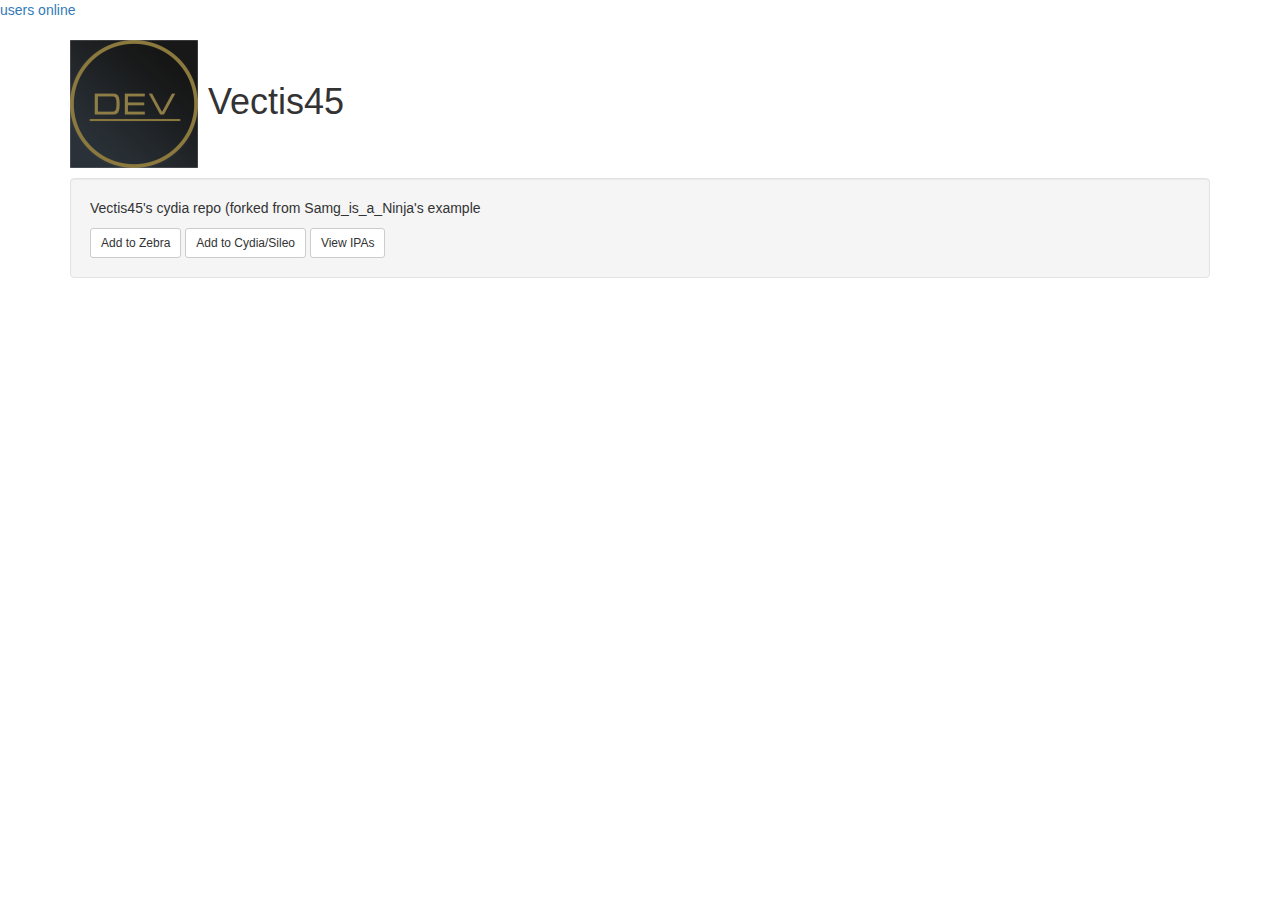
==== index.html @ 5b46e175 "Update index.html" ====
<!DOCTYPE html>
<html lang="en">
<head>
  <title>Vectis45's Repo</title>
  <meta charset="utf-8">
  <meta name="viewport" content="width=device-width, initial-scale=1">
  <meta name="google-site-verification" content="4cWGTFUWPpgm_wpHNH4Dp9kgs61sc4gCfNm9OKoqVD4" />
  <link rel="stylesheet" href="https://maxcdn.bootstrapcdn.com/bootstrap/3.3.5/css/bootstrap.min.css">
  <script src="https://ajax.googleapis.com/ajax/libs/jquery/2.1.3/jquery.min.js"></script>
<body>

<script>var _uox = _uox || {};(function() {var s=document.createElement("script");
s.src="https://static.usuarios-online.com/uo2.min.js";document.getElementsByTagName("head")[0].appendChild(s);})();
</script>
<a href="https://www.usuarios-online.com/en/" data-id="e7d3fc83da5d34bf16c515e5750dc6a2" data-type="free" target="_blank" id="uox_link">users online</a>
	
<div class="container">
	<h1><img src="CydiaIcon.png"> Vectis45</h1>
</div>

<div class="container">
	<div class="well">
    <p>Vectis45's cydia repo (forked from Samg_is_a_Ninja's example</p>
    <a class="btn btn-sm btn-default" href="zbra://sources/add/https://vectis-45.github.io/">Add to Zebra</a>
    <a class="btn btn-sm btn-default" href="cydia://url/https://cydia.saurik.com/api/share#?source=https://vectis-45.github.io">Add to Cydia/Sileo</a>
      <a class="btn btn-sm btn-default" href="https://vectis-45.github.io/ipa/ipa.html">View IPAs</a>
	</div>
</div>

</body>
</html>
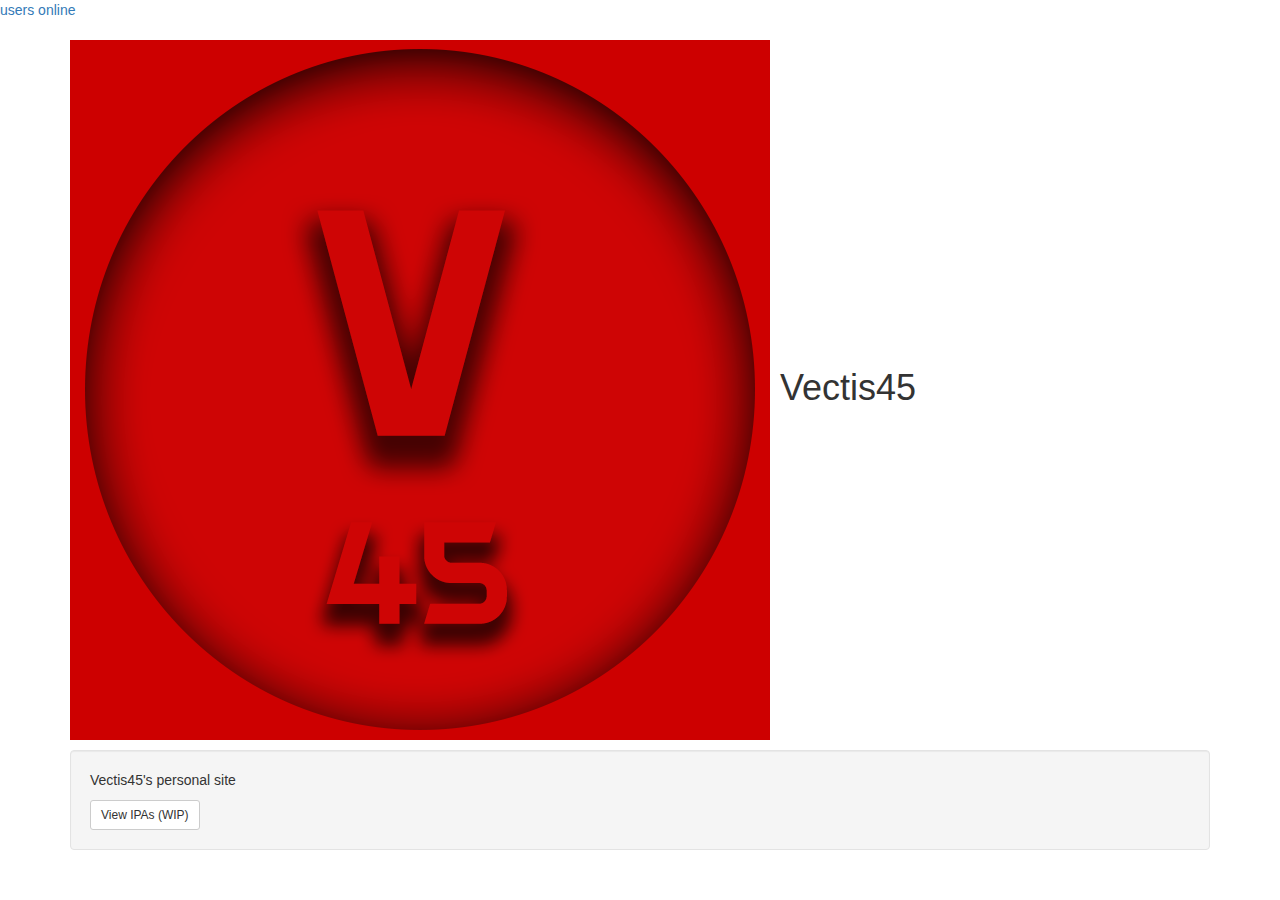
==== commit 22e5ca31: "Update index.html" ====
--- a/index.html
+++ b/index.html
@@ -12,18 +12,16 @@
 <script>var _uox = _uox || {};(function() {var s=document.createElement("script");
 s.src="https://static.usuarios-online.com/uo2.min.js";document.getElementsByTagName("head")[0].appendChild(s);})();
 </script>
-<a href="https://www.usuarios-online.com/en/" data-id="e7d3fc83da5d34bf16c515e5750dc6a2" data-type="free" target="_blank" id="uox_link">users online</a>
+<a data-id="e7d3fc83da5d34bf16c515e5750dc6a2" data-type="free" target="_blank" id="uox_link">users online</a>
 	
 <div class="container">
-	<h1><img src="CydiaIcon.png"> Vectis45</h1>
+	<h1><img src="Vectis45Icon.png"> Vectis45</h1>
 </div>
 
 <div class="container">
 	<div class="well">
-    <p>Vectis45's cydia repo (forked from Samg_is_a_Ninja's example</p>
-    <a class="btn btn-sm btn-default" href="zbra://sources/add/https://vectis-45.github.io/">Add to Zebra</a>
-    <a class="btn btn-sm btn-default" href="cydia://url/https://cydia.saurik.com/api/share#?source=https://vectis-45.github.io">Add to Cydia/Sileo</a>
-      <a class="btn btn-sm btn-default" href="https://vectis-45.github.io/ipa/ipa.html">View IPAs</a>
+    <p>Vectis45's personal site</p>
+      <a class="btn btn-sm btn-default" href="https://vectis-45.github.io/ipa/ipa.html">View IPAs (WIP)</a>
 	</div>
 </div>
 
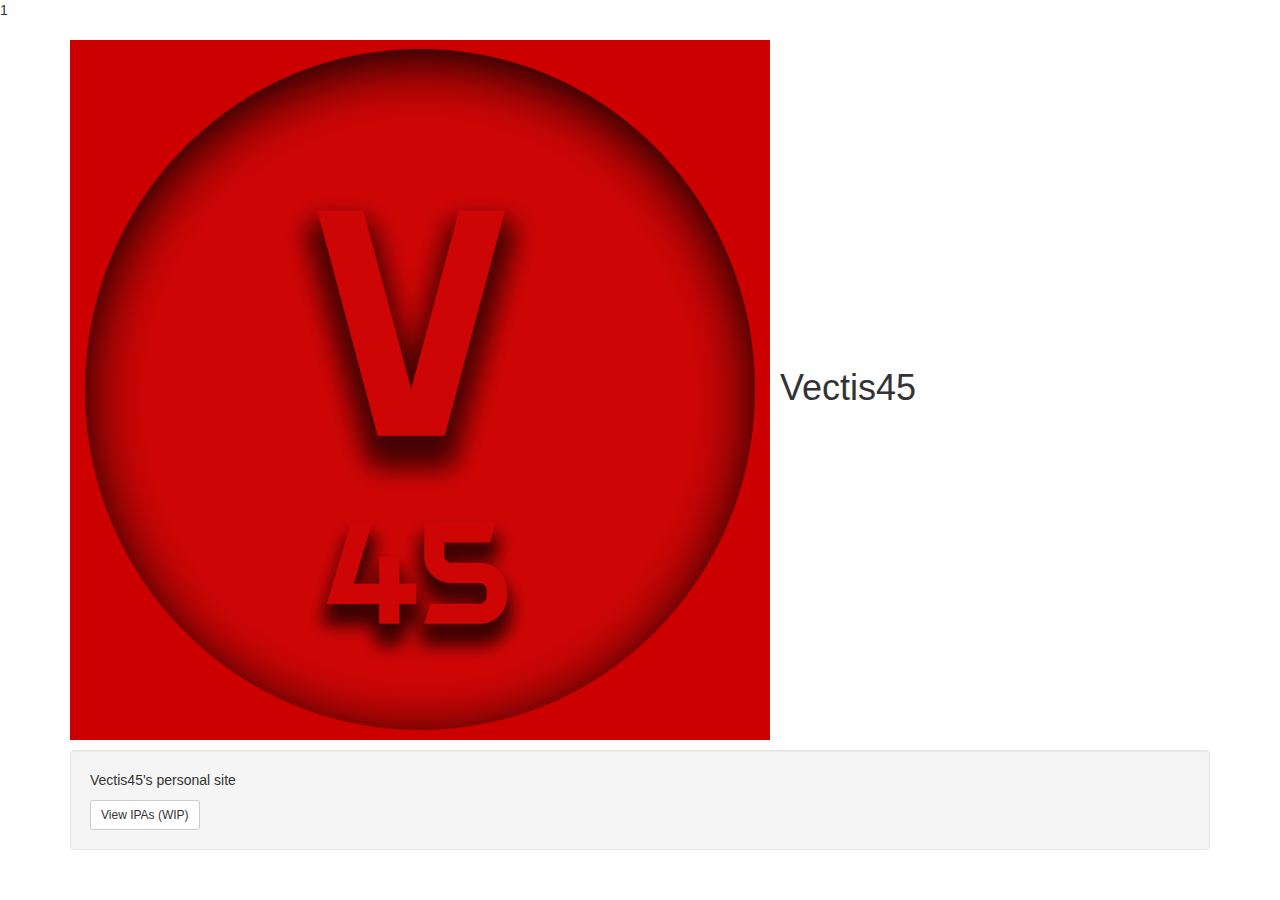
==== commit 0170ec4d: "Update index.html" ====
--- a/index.html
+++ b/index.html
@@ -9,10 +9,24 @@
   <script src="https://ajax.googleapis.com/ajax/libs/jquery/2.1.3/jquery.min.js"></script>
 <body>
 
-<script>var _uox = _uox || {};(function() {var s=document.createElement("script");
-s.src="https://static.usuarios-online.com/uo2.min.js";document.getElementsByTagName("head")[0].appendChild(s);})();
+
+
+<div id="CounterVisitor">
+          <span class="counter-item">0</span>
+          <span class="counter-item">0</span>
+          <span class="counter-item">1</span>
+          <span class="counter-item">1</span>
+          <span class="counter-item">8</span>
+          <span class="counter-item">4</span>
+</div>
+
+<script>
+    var n = localStorage.getItem('on_load_counter');
+    if (n === null) {n = 0;}
+    n++;
+    localStorage.setItem("on_load_counter", n);
+    document.getElementById('CounterVisitor').innerHTML = n;
 </script>
-<a data-id="e7d3fc83da5d34bf16c515e5750dc6a2" data-type="free" target="_blank" id="uox_link">users online</a>
 	
 <div class="container">
 	<h1><img src="Vectis45Icon.png"> Vectis45</h1>
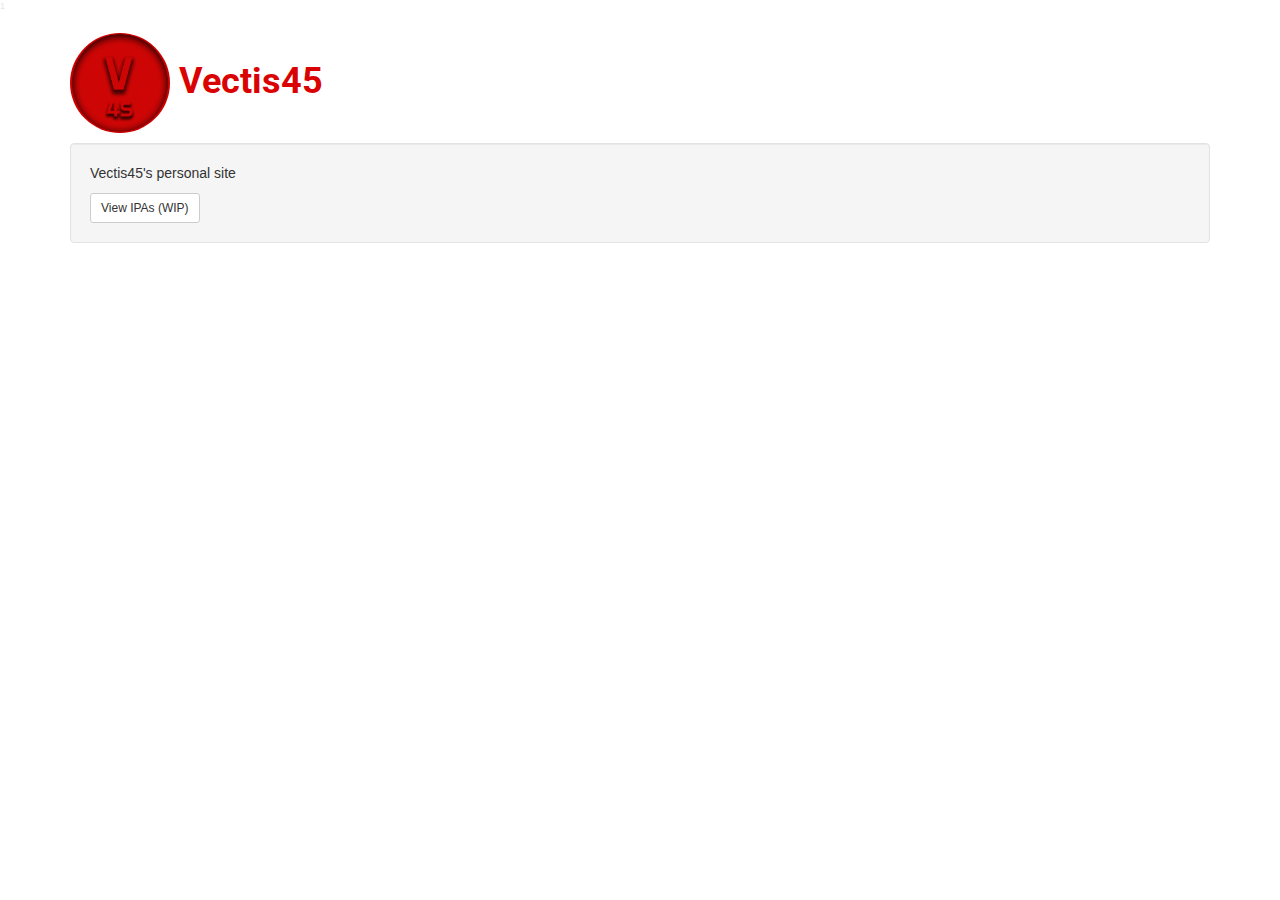
==== commit 4e94f087: "Update index.html" ====
--- a/index.html
+++ b/index.html
@@ -3,9 +3,11 @@
 <head>
   <title>Vectis45's Repo</title>
   <meta charset="utf-8">
+  <link rel="icon" href="Vectis45Icon.png">
   <meta name="viewport" content="width=device-width, initial-scale=1">
   <meta name="google-site-verification" content="4cWGTFUWPpgm_wpHNH4Dp9kgs61sc4gCfNm9OKoqVD4" />
   <link rel="stylesheet" href="https://maxcdn.bootstrapcdn.com/bootstrap/3.3.5/css/bootstrap.min.css">
+  <link rel="stylesheet" href="index.css">
   <script src="https://ajax.googleapis.com/ajax/libs/jquery/2.1.3/jquery.min.js"></script>
 <body>
 
--- a/index.css
+++ b/index.css
@@ -0,0 +1,22 @@
+@import url(https://fonts.googleapis.com/css2?family=Roboto:ital,wght@0,100;0,300;0,400;0,500;0,700;0,900;1,100;1,300;1,400;1,500;1,700;1,900&display=swap);
+
+div h1 img {
+  width: 100px;  
+height: auto;  
+text-align: center;  
+padding: px;  
+border-radius: 80px;
+}
+
+body div h1 {
+  font-family: Roboto;
+  color: #DA0303;
+  font-weight: 700;
+  font-style: normal;
+}
+
+#CounterVisitor {
+  font-size: 9px;
+  color: #EAE6E6;
+  
+}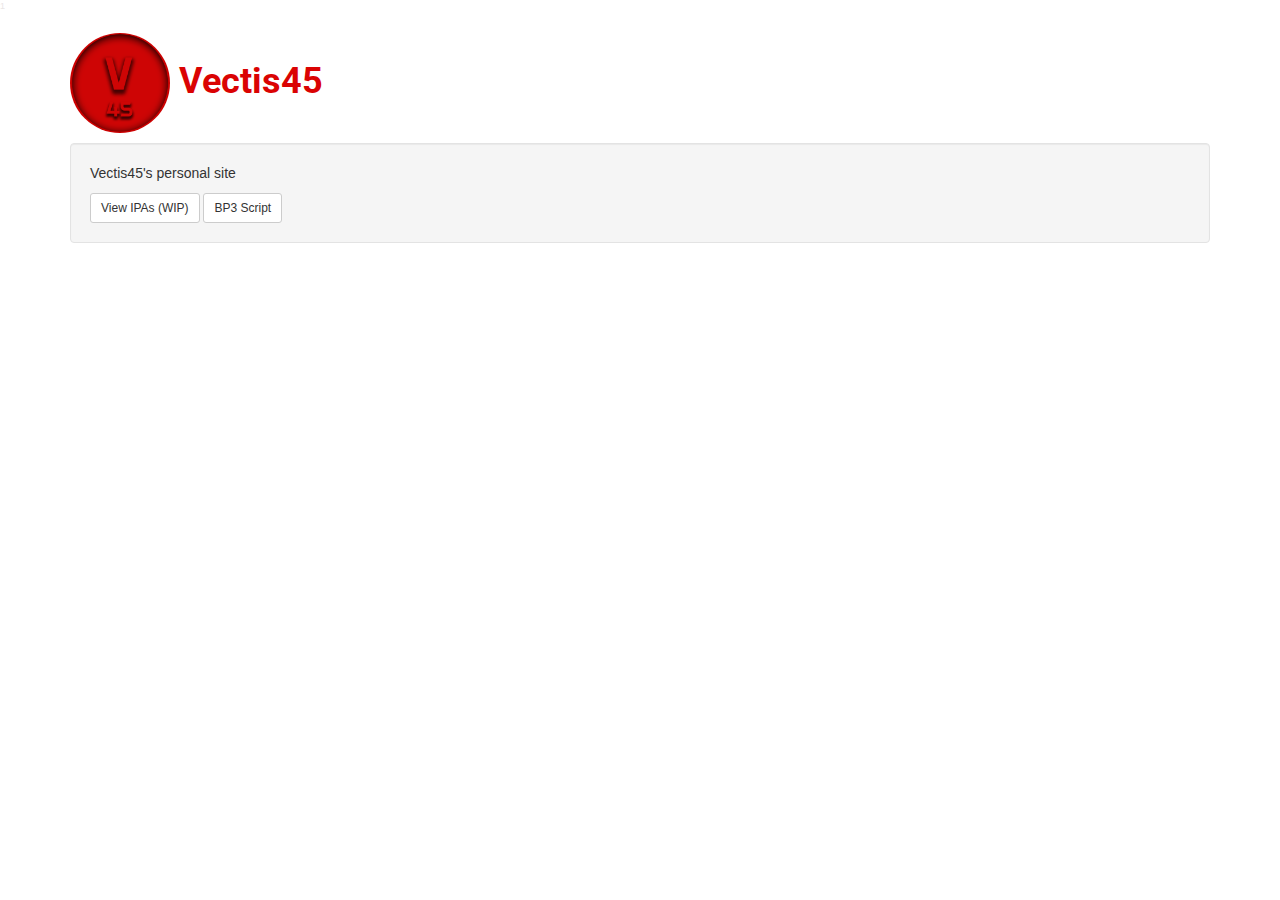
==== commit bea8e15d: "Update index.html" ====
--- a/index.html
+++ b/index.html
@@ -38,6 +38,7 @@
 	<div class="well">
     <p>Vectis45's personal site</p>
       <a class="btn btn-sm btn-default" href="https://vectis-45.github.io/ipa/ipa.html">View IPAs (WIP)</a>
+      <a class="btn btn-sm btn-default" href="https://github.com/Savager3435/BP3">BP3 Script</a>
 	</div>
 </div>
 
